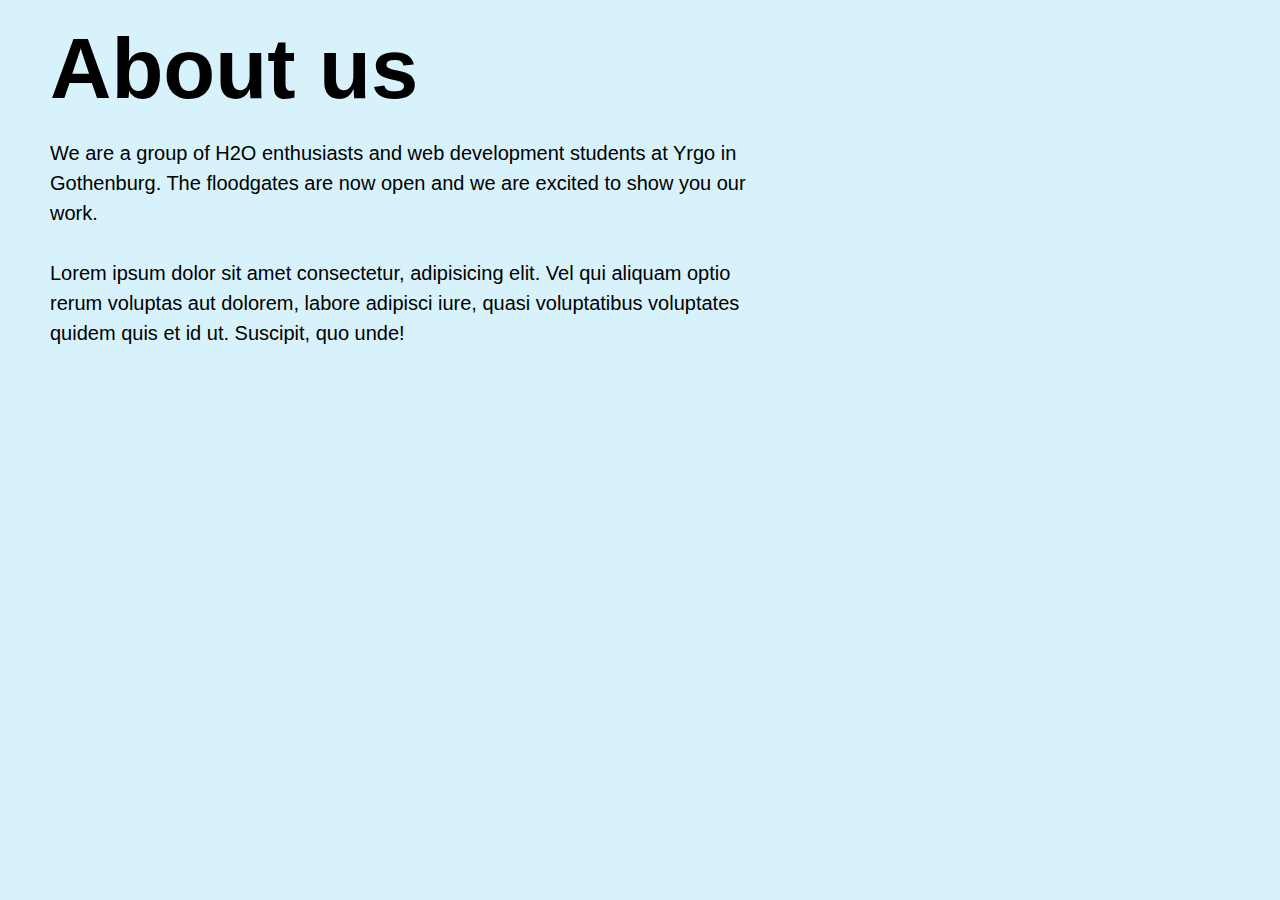
==== about.html @ a3b6a6d5 "added "about us" section" ====
<!DOCTYPE html>
<html lang="en">
<head>
    <link href="about.css" rel="stylesheet">
    <meta charset="UTF-8">
    <meta http-equiv="X-UA-Compatible" content="IE=edge">
    <meta name="viewport" content="width=device-width, initial-scale=1.0">
    <title>Document</title>
</head>
<body>
    <article class="about-us-wrapper">
        <h2 class="about-us-header">About us</h2>
        <p class="about-us-paragraph">
            We are a group of H2O enthusiasts and web development students at Yrgo in Gothenburg. The floodgates are now open and we are excited to show you our work.
            <br><br>
            Lorem ipsum dolor sit amet consectetur, adipisicing elit. Vel qui aliquam optio rerum voluptas aut dolorem, labore adipisci iure, quasi voluptatibus voluptates quidem quis et id ut. Suscipit, quo unde!
        </p>
    </article>
</body>
</html>
---- about.css ----
* {
    margin: 0;
    padding: 0;
}

body {
    background-color: #D7F2FA;
}

.about-us-wrapper {
    width: 100%;
    display: flex;
    flex-direction: column;
    align-items: center;
}

.about-us-header {
    font-family: "Inter", sans-serif;
    font-size: 26px;
    font-weight: bold;
    padding: 20px 50px;
}

.about-us-paragraph {
    font-family: "Inter", sans-serif;
    font-size: 20px;
    line-height: 30px;
    padding: 0 50px;
    max-width: 700px;
}

@media screen and (min-width: 700px) {
    .about-us-wrapper {
        align-items: flex-start;
    }

    .about-us-header {
        font-size: 85px;
    }
}
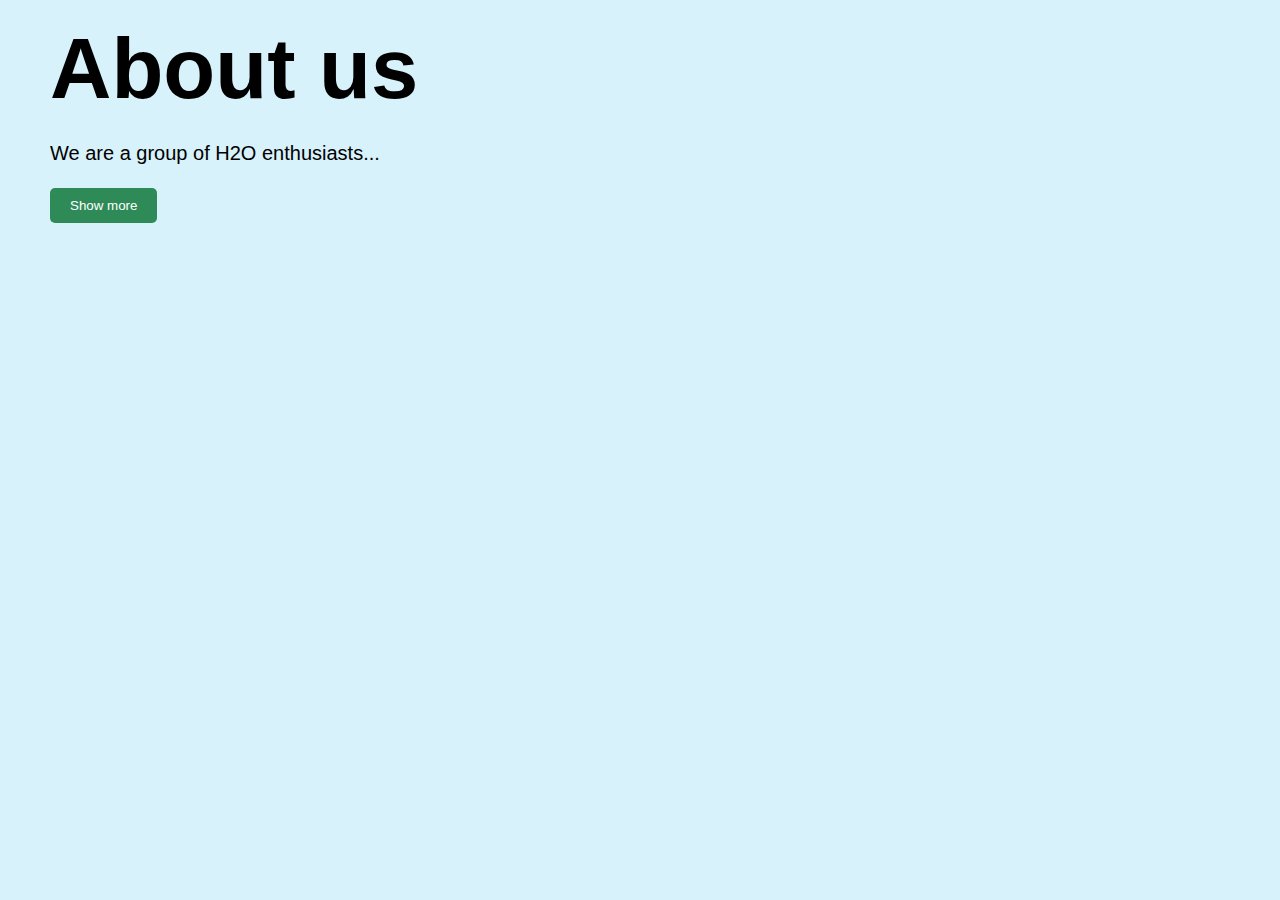
==== commit adb528f0: "more added to "about us"" ====
--- a/about.html
+++ b/about.html
@@ -11,10 +11,12 @@
     <article class="about-us-wrapper">
         <h2 class="about-us-header">About us</h2>
         <p class="about-us-paragraph">
-            We are a group of H2O enthusiasts and web development students at Yrgo in Gothenburg. The floodgates are now open and we are excited to show you our work.
+            We are a group of H2O enthusiasts<span class="show dots">...</span> <span class="hide hidden-about-content">and web development students at Yrgo in Gothenburg. The floodgates are now open and we are excited to show you our work.
             <br><br>
-            Lorem ipsum dolor sit amet consectetur, adipisicing elit. Vel qui aliquam optio rerum voluptas aut dolorem, labore adipisci iure, quasi voluptatibus voluptates quidem quis et id ut. Suscipit, quo unde!
+            Lorem ipsum dolor sit amet consectetur, adipisicing elit. Vel qui aliquam optio rerum voluptas aut dolorem, labore adipisci iure, quasi voluptatibus voluptates quidem quis et id ut. Suscipit, quo unde!</span>
         </p>
+        <button class="about-us-button">Show more</button>
     </article>
+    <script src="about.js"></script>
 </body>
 </html>--- a/about.css
+++ b/about.css
@@ -29,6 +29,29 @@
     max-width: 700px;
 }
 
+.about-us-button {
+    cursor: pointer;
+    padding: 10px 20px;
+    margin: 20px 50px;
+    border: none;
+    border-radius: 5px;
+    font-family: "Inter", sans-serif;
+    background-color: #2E8B57;
+    color: white;
+}
+
+.hide {
+    display: none;
+}
+
+.dots {
+    display: none;
+}
+
+.show {
+    display: inline;
+}
+
 @media screen and (min-width: 700px) {
     .about-us-wrapper {
         align-items: flex-start;
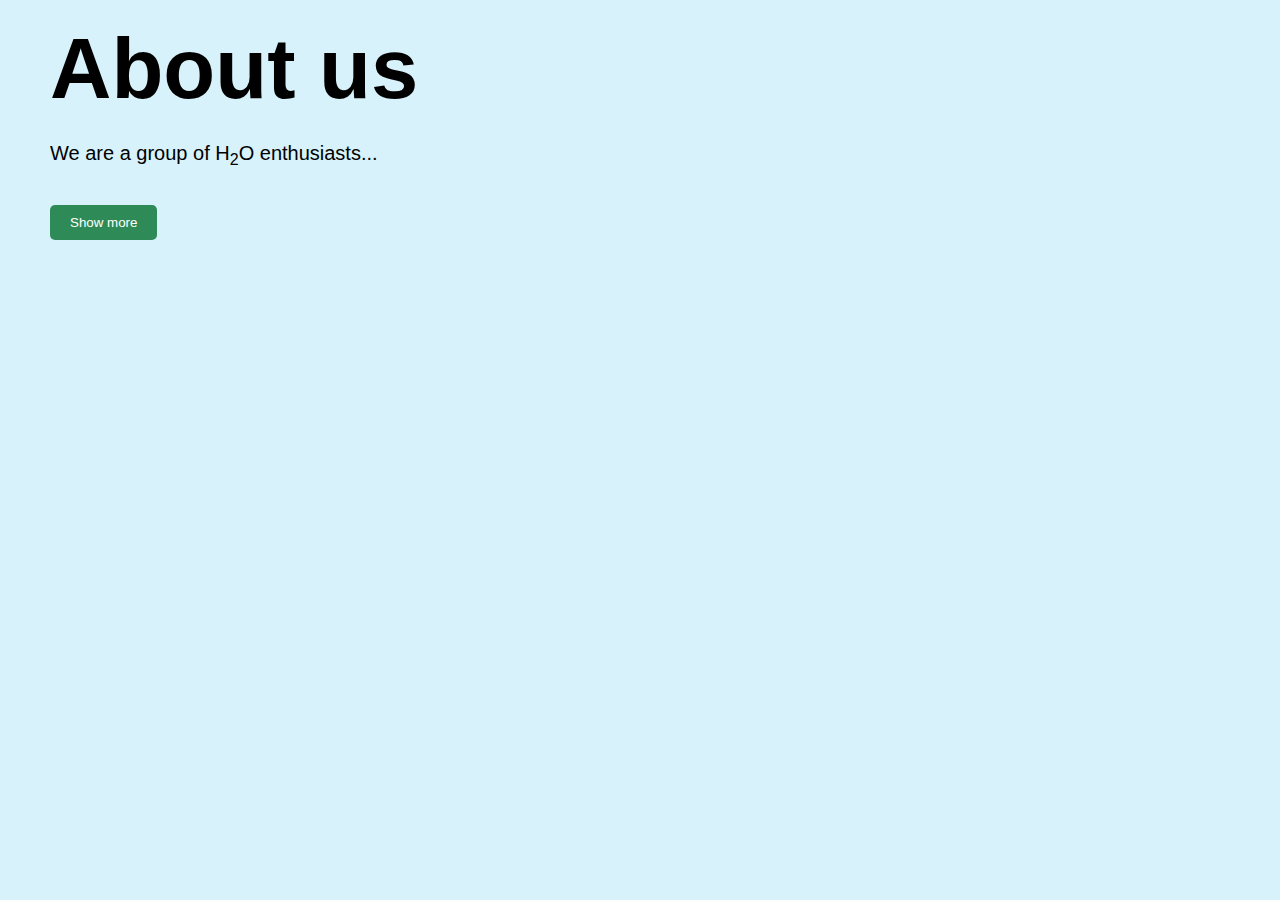
==== commit bd945b15: "added subscript text for chemical formula h20" ====
--- a/about.html
+++ b/about.html
@@ -11,7 +11,7 @@
     <article class="about-us-wrapper">
         <h2 class="about-us-header">About us</h2>
         <p class="about-us-paragraph">
-            We are a group of H2O enthusiasts<span class="show dots">...</span> <span class="hide hidden-about-content">and web development students at Yrgo in Gothenburg. The floodgates are now open and we are excited to show you our work.
+            We are a group of H<sub>2</sub>O enthusiasts<span class="show dots">...</span> <span class="hide hidden-about-content">and web development students at Yrgo in Gothenburg. The floodgates are now open and we are excited to show you our work.
             <br><br>
             Lorem ipsum dolor sit amet consectetur, adipisicing elit. Vel qui aliquam optio rerum voluptas aut dolorem, labore adipisci iure, quasi voluptatibus voluptates quidem quis et id ut. Suscipit, quo unde!</span>
         </p>
--- a/about.css
+++ b/about.css
@@ -32,12 +32,15 @@
 .about-us-button {
     cursor: pointer;
     padding: 10px 20px;
-    margin: 20px 50px;
+    margin: 30px 50px;
     border: none;
     border-radius: 5px;
     font-family: "Inter", sans-serif;
     background-color: #2E8B57;
     color: white;
+}
+.about-us-button:hover {
+    background-color: #2a734a;
 }
 
 .hide {
@@ -52,6 +55,10 @@
     display: inline;
 }
 
+sub {
+    font-size: 80%;
+}
+
 @media screen and (min-width: 700px) {
     .about-us-wrapper {
         align-items: flex-start;
